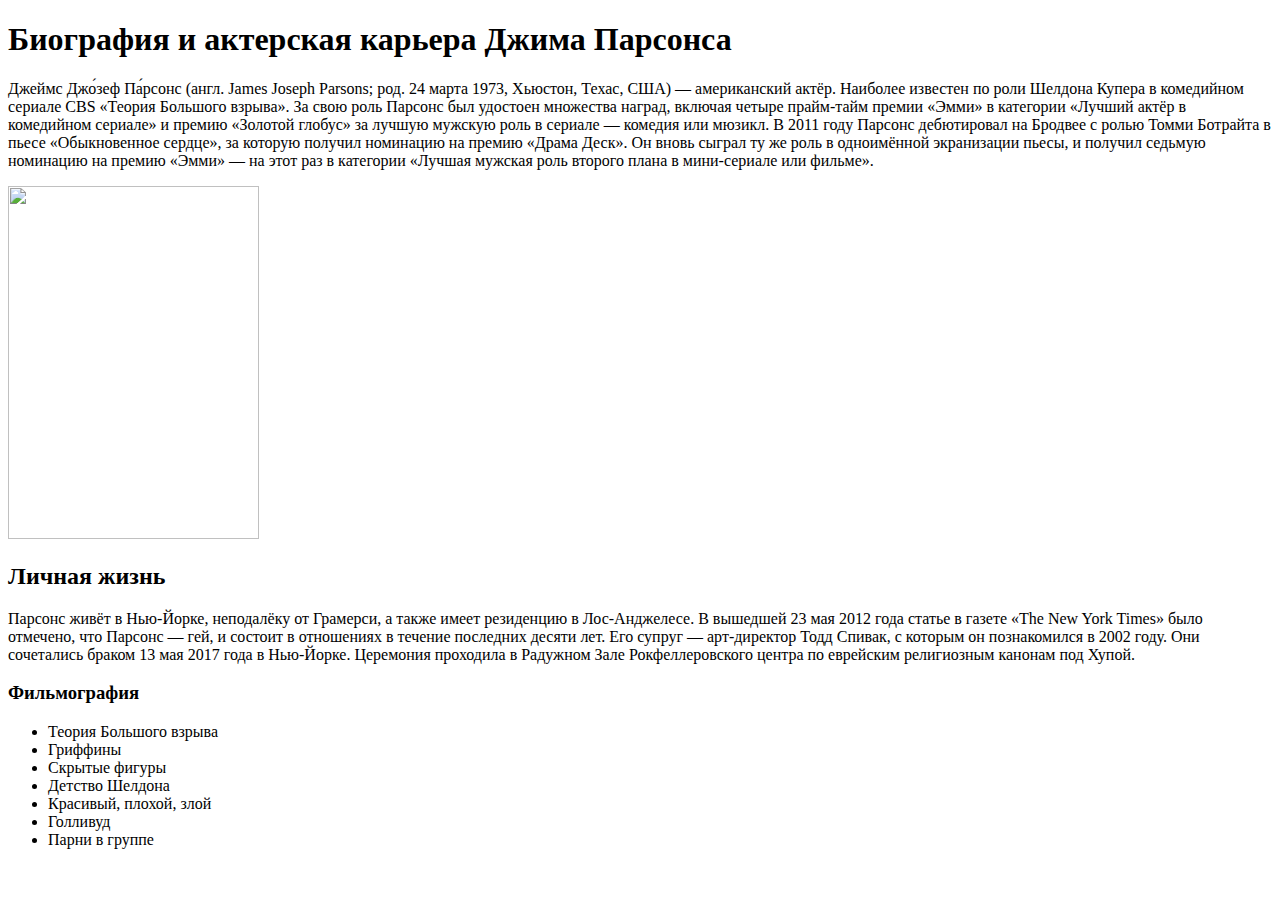
==== lesson1/index.html @ 66706695 "Home work html 1" ====
<!doctype html>
<html lang="en">
<head>
    <meta charset="UTF-8">
    <meta name="viewport"
          content="width=device-width, user-scalable=no, initial-scale=1.0, maximum-scale=1.0, minimum-scale=1.0">
    <meta http-equiv="X-UA-Compatible" content="ie=edge">
    <title>Document</title>
</head>
<body>
<h1>
    <b>
        Биография и актерская карьера Джима Парсонса
    </b>
</h1>
<p>
    Джеймс Джо́зеф Па́рсонс (англ. James Joseph Parsons; род. 24 марта 1973, Хьюстон, Техас, США) — американский актёр.
    Наиболее известен по роли Шелдона Купера в комедийном сериале CBS «Теория Большого взрыва». За свою роль Парсонс был
    удостоен множества наград, включая четыре прайм-тайм премии «Эмми» в категории «Лучший актёр в комедийном сериале» и
    премию «Золотой глобус» за лучшую мужскую роль в сериале — комедия или мюзикл.

    В 2011 году Парсонс дебютировал на Бродвее c ролью Томми Ботрайта в пьесе «Обыкновенное сердце», за которую получил
    номинацию на премию «Драма Деск». Он вновь сыграл ту же роль в одноимённой экранизации пьесы, и получил седьмую
    номинацию на премию «Эмми» — на этот раз в категории «Лучшая мужская роль второго плана в мини-сериале или фильме».
</p>

<img src="../image/dzhim-parsons_medium.jpg" height="353" width="251"/>
<h2>
    <b>Личная жизнь</b>
</h2>
<p>
    Парсонс живёт в Нью-Йорке, неподалёку от Грамерси, а также имеет резиденцию в Лос-Анджелесе.

    В вышедшей 23 мая 2012 года статье в газете «The New York Times» было отмечено, что Парсонс — гей, и состоит в
    отношениях в течение последних десяти лет. Его супруг — арт-директор Тодд Спивак, с которым он познакомился в
    2002 году. Они сочетались браком 13 мая 2017 года в Нью-Йорке. Церемония проходила в Радужном Зале
    Рокфеллеровского центра по еврейским религиозным канонам под Хупой.
</p>
<h3><b>Фильмография</b></h3>
<ul>
    <li>Теория Большого взрыва</li>
    <li>Гриффины</li>
    <li>Скрытые фигуры</li>
    <li>Детство Шелдона</li>
    <li>Красивый, плохой, злой</li>
    <li>Голливуд</li>
    <li>Парни в группе</li>
</ul>
</body>
</html>
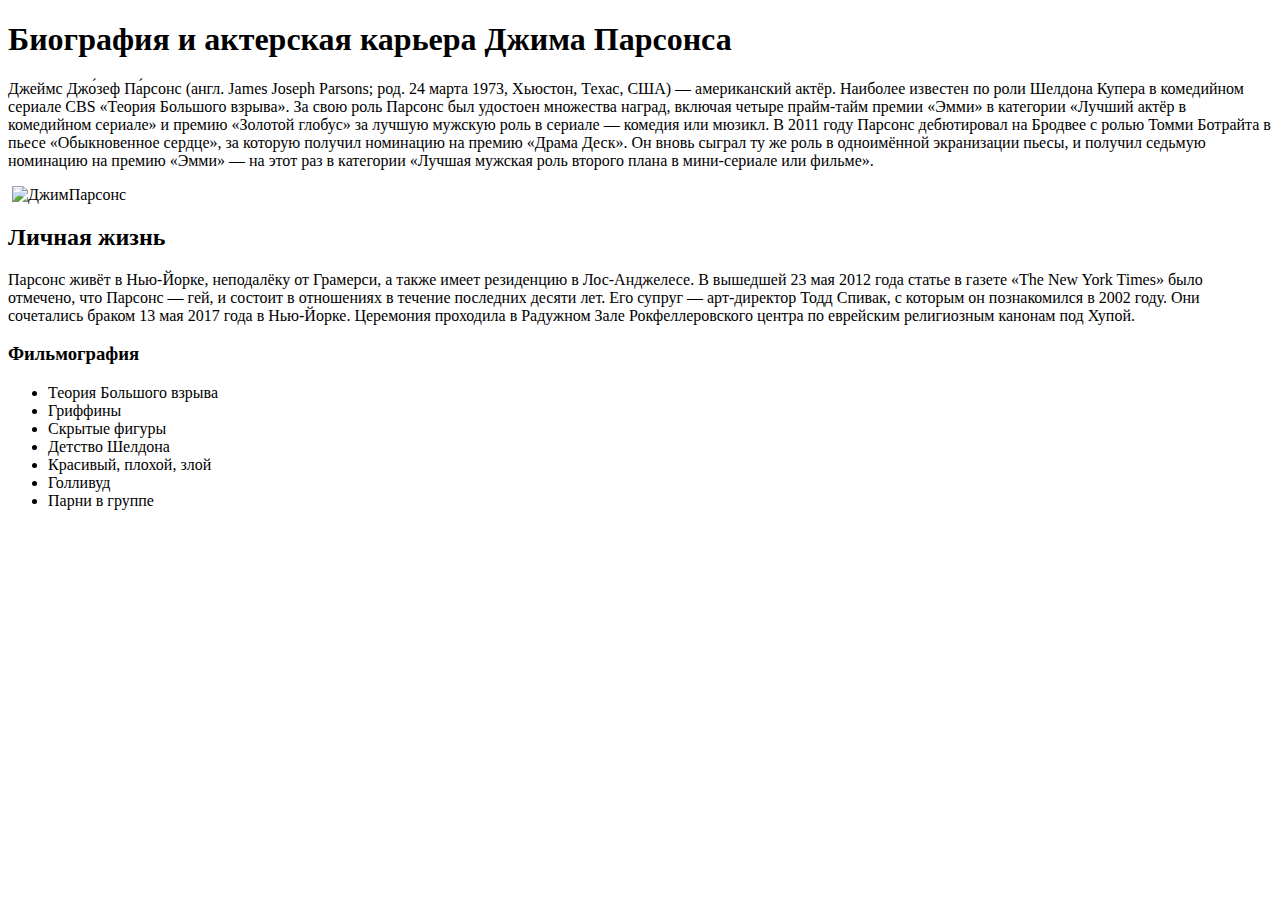
==== commit d98f4d7a: "document-ДжимПарсонс" ====
--- a/lesson1/index.html
+++ b/lesson1/index.html
@@ -5,7 +5,7 @@
     <meta name="viewport"
           content="width=device-width, user-scalable=no, initial-scale=1.0, maximum-scale=1.0, minimum-scale=1.0">
     <meta http-equiv="X-UA-Compatible" content="ie=edge">
-    <title>Document</title>
+    <title>ДжимПарсонс</title>
 </head>
 <body>
 <h1>
@@ -23,8 +23,9 @@
     номинацию на премию «Драма Деск». Он вновь сыграл ту же роль в одноимённой экранизации пьесы, и получил седьмую
     номинацию на премию «Эмми» — на этот раз в категории «Лучшая мужская роль второго плана в мини-сериале или фильме».
 </p>
+<img src="" alt="">
 
-<img src="../image/dzhim-parsons_medium.jpg" height="353" width="251"/>
+<img src="../image/tJ8ZPG.jpg" alt="ДжимПарсонс" height="835" width="1200"/>
 <h2>
     <b>Личная жизнь</b>
 </h2>
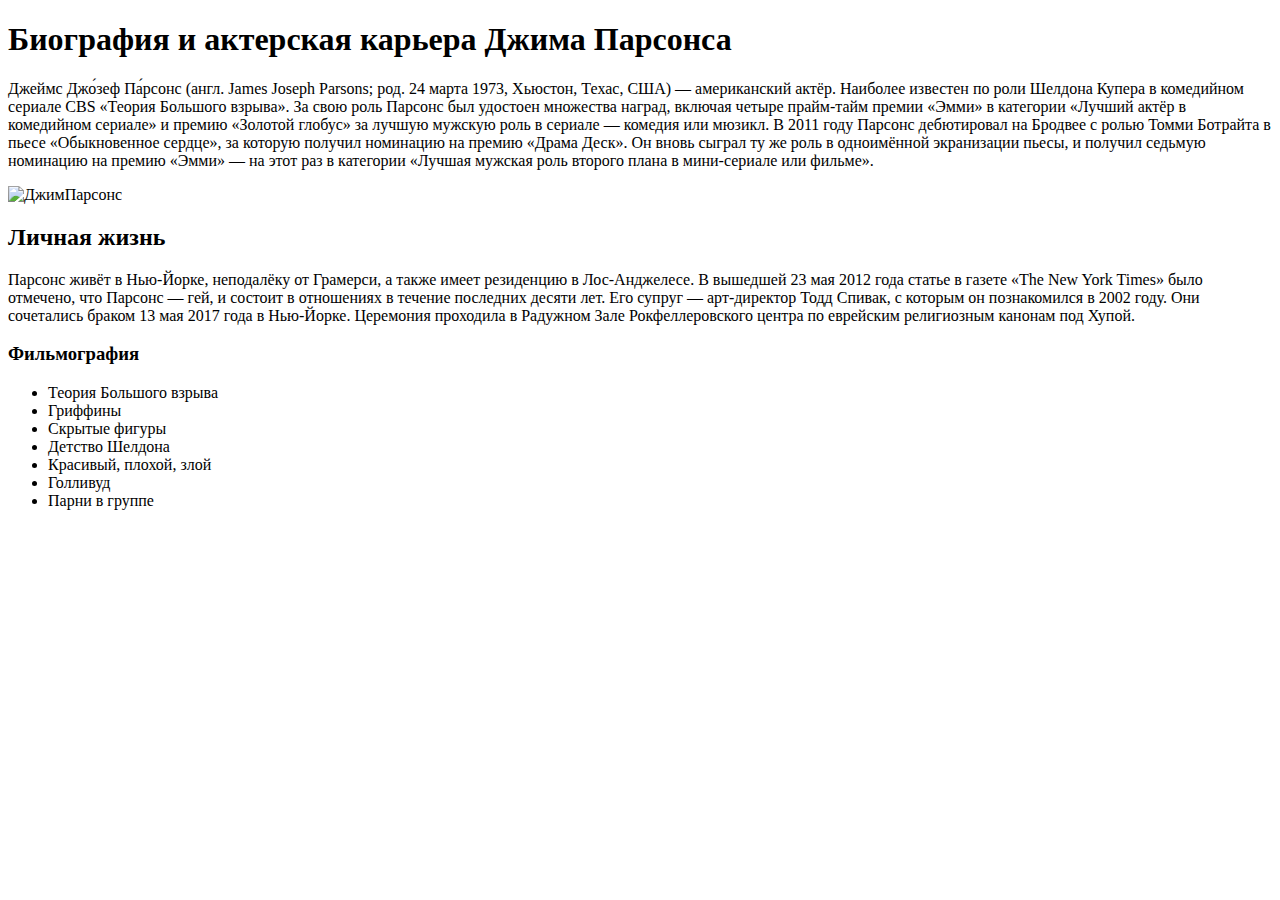
==== commit f6240c95: "document-ДжимПарсонс" ====
--- a/lesson1/index.html
+++ b/lesson1/index.html
@@ -23,7 +23,6 @@
     номинацию на премию «Драма Деск». Он вновь сыграл ту же роль в одноимённой экранизации пьесы, и получил седьмую
     номинацию на премию «Эмми» — на этот раз в категории «Лучшая мужская роль второго плана в мини-сериале или фильме».
 </p>
-<img src="" alt="">
 
 <img src="../image/tJ8ZPG.jpg" alt="ДжимПарсонс" height="835" width="1200"/>
 <h2>
